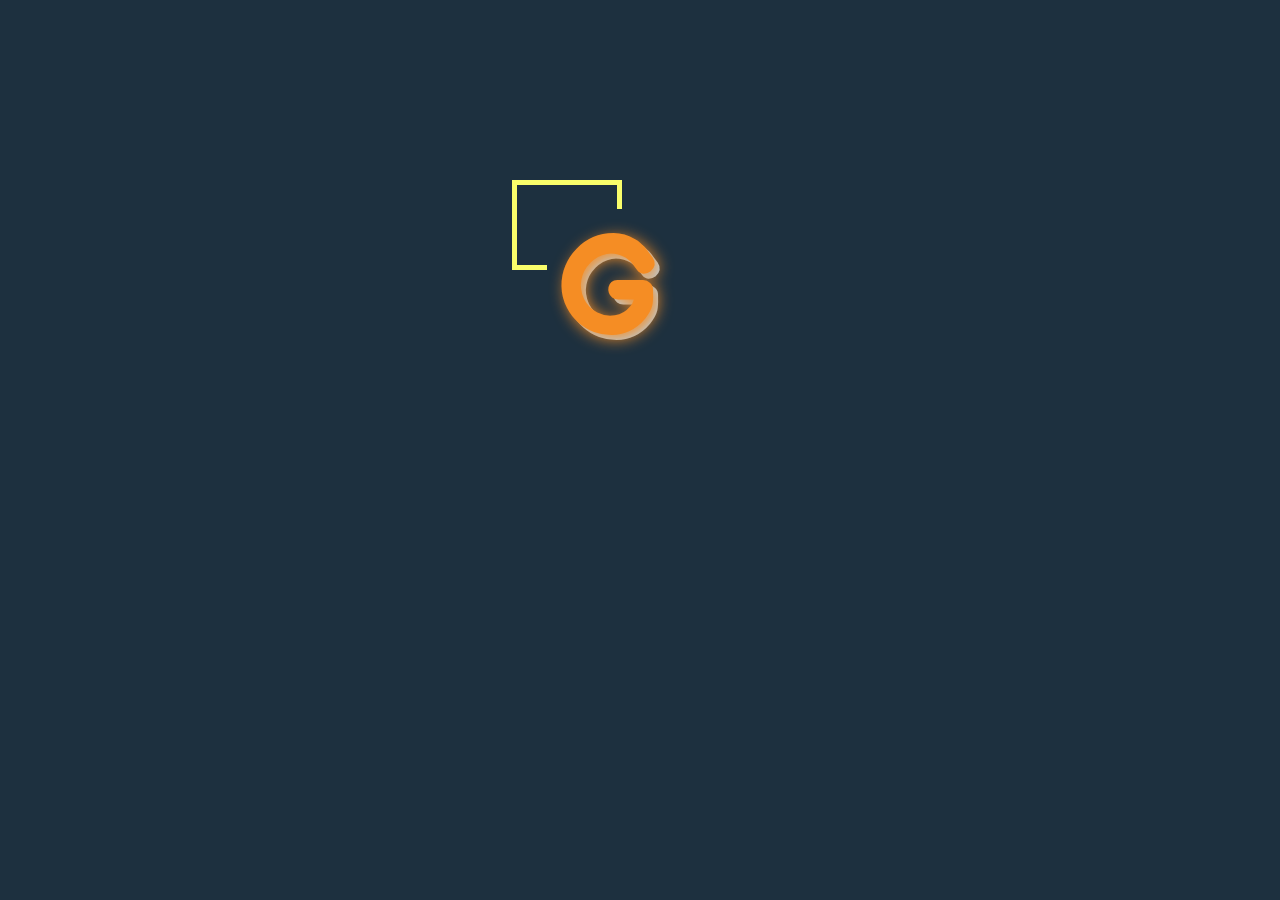
==== logo/index.html @ 1466d20b "first stage website" ====
<!DOCTYPE html>
<html lang="en">
<head>
    <meta charset="UTF-8">
    <meta name="viewport" content="width=device-width, initial-scale=1.0">

<link rel="stylesheet" href="style.css"/>

    <title>Document</title>

</head>

<body>

    <article class="logo">
        <div class="first-second">
            <h1 class="first">G</h1>
            <h1 class="second">G</h1>
        </div>
    </article>
    
</body>
</html>
---- logo/style.css ----
@import url('https://fonts.googleapis.com/css2?family=Balsamiq+Sans:ital,wght@0,400;0,700;1,400;1,700&family=Bevan:ital@0;1&family=Cabin+Condensed:wght@400;200;600;700&family=Raleway:ital,wght@0,100..900;1,100..900&display=swap');



:root {
    --dark-orange-web:  #F58D24ff;
    --icterine:         #F9FD6Aff;
    --van-dyke:         #453331ff;
    --gunmetal:         #1D303Fff;
    --rich-black:       #121C25ff;
    --text:             rgb(173, 213, 247);
}
* {
    margin: 0;
    padding: 0;
    box-sizing: border-box;
    background-color: var(--gunmetal);
}
.logo {
    display: inline-block;
    position: absolute;
    left: 40%;
    top: 20%;
    border: 5px solid var(--icterine);
    text-align: center;
    padding: 40px 50px;
}
.first-second {
    font-size: 70px;
    font-family: "Balsamiq Sans", sans-serif;
}
.first {
    color: var(--dark-orange-web);
    position: absolute;
    top: 30%;
    left: 40%;
    z-index: 1;
    background-color: transparent;
    text-shadow: 4px 4px 15px var(--dark-orange-web);
}
.second {
    color: var(--text);
    position: absolute;
    top: 30%;
    left: 30%;
    padding: 5px 15px;
}
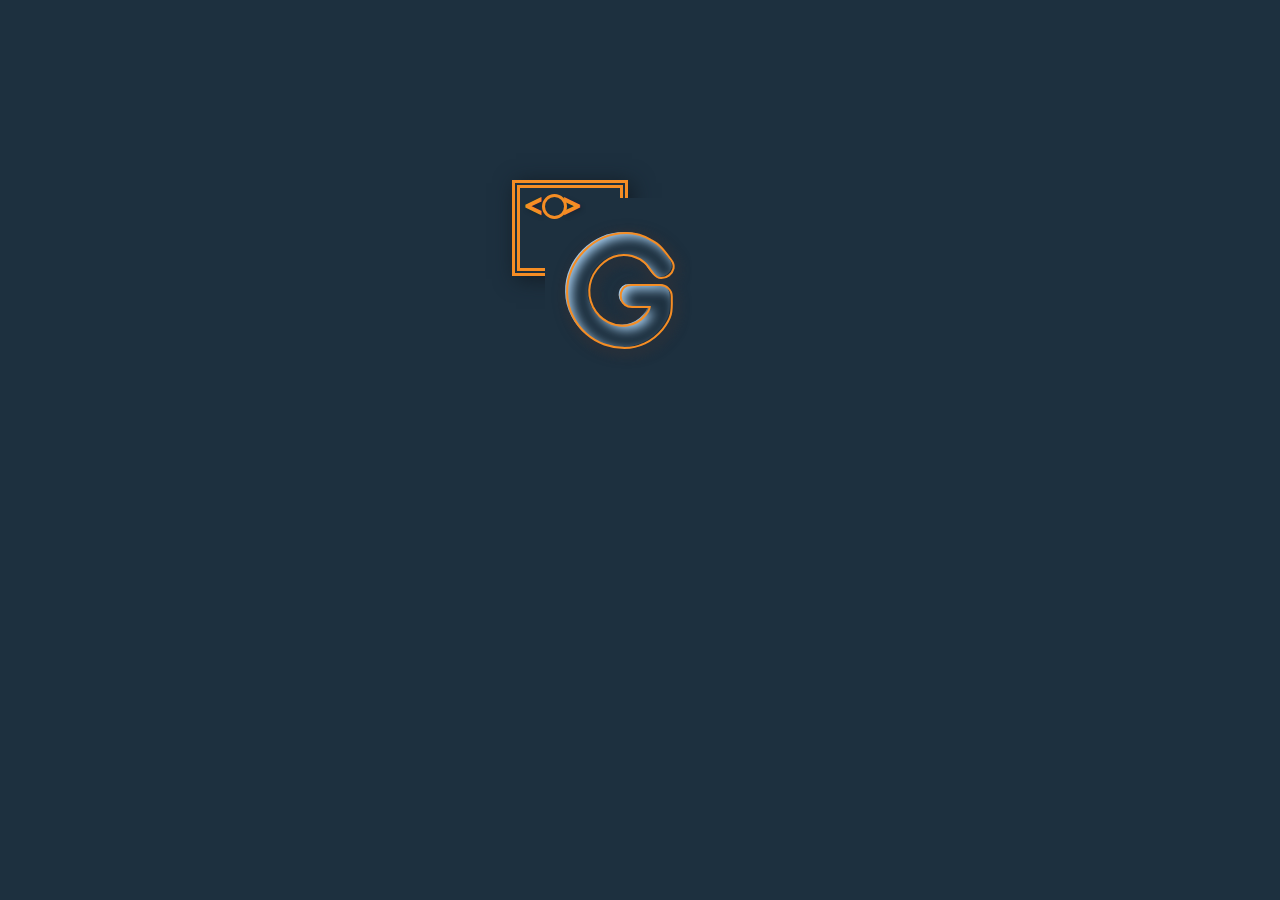
==== commit b2e76085: "logo complete with website but broken" ====
--- a/logo/index.html
+++ b/logo/index.html
@@ -12,12 +12,17 @@
 
 <body>
 
-    <article class="logo">
-        <div class="first-second">
-            <h1 class="first">G</h1>
-            <h1 class="second">G</h1>
-        </div>
-    </article>
+    <div class="container">
+        <article class="logo">
+            <div class="first-second">
+                <h1 class="first">G</h1>
+                <h1 class="second">G</h1>
+            </div>
+        </article>
+                <h2 class="hook1">></h2>
+                <h2 class="hook2"><</h2>
+                <div class="o"></div>
+    </div>
     
 </body>
 </html>--- a/logo/style.css
+++ b/logo/style.css
@@ -21,27 +21,60 @@
     position: absolute;
     left: 40%;
     top: 20%;
-    border: 5px solid var(--icterine);
+    border: 8px double var(--dark-orange-web);
+    box-shadow: 4px 3px 20px var(--rich-black);
     text-align: center;
     padding: 40px 50px;
 }
 .first-second {
-    font-size: 70px;
+    font-size: 80px;
     font-family: "Balsamiq Sans", sans-serif;
 }
 .first {
-    color: var(--dark-orange-web);
+    color: transparent;
+    -webkit-text-stroke-width: 2px;
+    -webkit-text-stroke-color:var(--dark-orange-web);
     position: absolute;
-    top: 30%;
-    left: 40%;
+    top: 20%;
+    left: 42%;
     z-index: 1;
     background-color: transparent;
-    text-shadow: 4px 4px 15px var(--dark-orange-web);
+    text-shadow: 4px 4px 12px var(--gunmetal);
 }
 .second {
     color: var(--text);
     position: absolute;
-    top: 30%;
-    left: 30%;
+    text-shadow: 4px 4px 15px var(--van-dyke);
+    top: 12%;
+    left: 25%;
     padding: 5px 15px;
 }
+.hook1, .hook2 {
+    font-size: 30px;
+    color: transparent;
+    text-shadow: 2px 2px 5px var(--rich-black);
+    -webkit-text-stroke-width: 2px;
+    -webkit-text-stroke-color:var(--dark-orange-web);
+}
+.hook1 {
+    position: absolute;
+    top: 21%;
+    left: 44%;
+}
+.hook2 {
+    position: absolute;
+    top: 21%;
+    left: 41%;
+}
+.o {
+    width: 25px;
+    height: 25px;
+    border: solid 3px var(--dark-orange-web);
+    background-color: transparent;
+    border-radius: 50%;
+    position: absolute;
+    top: 21.5%;
+    left: 42.34%;
+
+}
+
